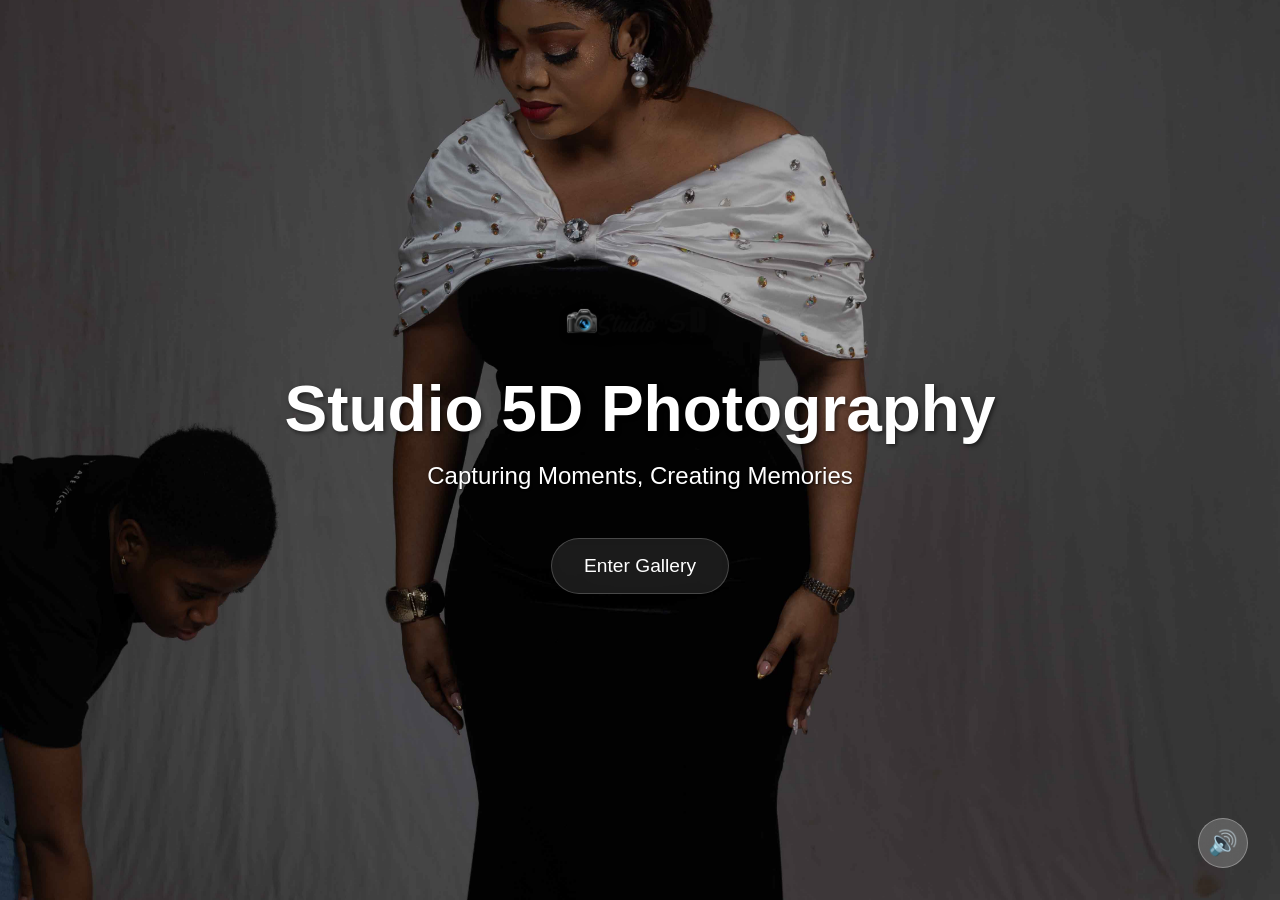
==== index.html @ 91d99ef2 "xczxc cxzczxczx" ====
<!DOCTYPE html>
<html lang="en" class="dark">
<head>
  <meta charset="UTF-8">
  <meta name="viewport" content="width=device-width, initial-scale=1.0, user-scalable=no, viewport-fit=cover">
  <meta name="apple-mobile-web-app-capable" content="yes">
  <meta name="apple-mobile-web-app-status-bar-style" content="black-translucent">
  <meta name="theme-color" content="#000000">
  <title>Studio 5D Photography</title>
  <link rel="icon" type="image/png" href="img/favicon.png">
  <meta name="description" content="Studio 5D Photography - Capturing Moments, Creating Memories">
  <meta property="og:title" content="Studio 5D Photography">
  <meta property="og:description" content="Capturing Moments, Creating Memories">
  <meta property="og:image" content="img/Select/0O5A6641.JPG">
  <meta property="og:type" content="website">
  <meta name="twitter:card" content="summary_large_image">
  <meta name="twitter:image" content="img/Select/0O5A6641.JPG">
  <link rel="stylesheet" href="style.css">
</head>
<body>
  <div id="intro" class="intro">
    <img id="intro-img" src="" alt="" class="intro-img">
    <div class="intro-overlay">
      <div class="intro-logo">
        <img src="img/logo.png" alt="Studio 5D Photography Logo" class="intro-logo-img">
      </div>
      <div class="intro-content">
        <h1 class="logo">Studio 5D Photography</h1>
        <p class="tagline">Capturing Moments, Creating Memories</p>
      </div>
      <button id="enter-btn" class="enter-btn">Enter Gallery</button>
    </div>
  </div>

  <!-- Audio elements for slideshow and selection music -->
  <audio id="intro-music" loop volume="1.0">
    <source src="music/intro-background.mp3" type="audio/mpeg">
  </audio>
  <audio id="selection-music" loop volume="1.0">
    <source src="music/selection-background.mp3" type="audio/mpeg">
  </audio>
  <div id="music-control" class="music-control">
    <button id="music-toggle" class="music-toggle" title="Toggle Music">🔊</button>
  </div>

  <script src="images.js"></script>
  <script src="script.js"></script>
</body>
</html>
---- style.css ----
/* Reset and base styles */
* {
  margin: 0;
  padding: 0;
  box-sizing: border-box;
  -webkit-user-select: none;
  -webkit-touch-callout: none;
  user-select: none;
}

body {
  font-family: 'Inter', sans-serif;
  background-color: #000;
  color: #fff;
  overflow-x: hidden;
  -webkit-user-select: none;
  -webkit-touch-callout: none;
  user-select: none;
}

/* Prevent image selection and dragging */
img {
  -webkit-user-drag: none;
  -webkit-user-select: none;
  -webkit-touch-callout: none;
  user-select: none;
  pointer-events: auto;
  -webkit-filter: none;
}

/* Intro styles */
.intro {
  position: fixed;
  top: 0;
  left: 0;
  width: 100vw;
  height: 100vh;
  overflow: hidden;
}

.intro-img {
  width: 100%;
  height: 100%;
  object-fit: cover;
  animation: ken-burns 3s ease-in-out infinite alternate;
}

@keyframes ken-burns {
  0% {
    transform: scale(1) translate(0, 0);
  }
  100% {
    transform: scale(1.05) translate(-2%, -2%);
  }
}

.intro-overlay {
  position: absolute;
  top: 0;
  left: 0;
  width: 100%;
  height: 100%;
  background: rgba(0, 0, 0, 0.3);
  display: flex;
  flex-direction: column;
  align-items: center;
  justify-content: center;
  text-align: center;
}

.intro-content {
  z-index: 2;
}

.intro-logo {
  margin-bottom: 2rem;
  z-index: 2;
}

.intro-logo-img {
  max-width: 150px;
  height: auto;
  filter: drop-shadow(2px 2px 4px rgba(0, 0, 0, 0.5));
}

.logo {
  font-size: 4rem;
  font-weight: bold;
  margin-bottom: 1rem;
  text-shadow: 2px 2px 4px rgba(0, 0, 0, 0.5);
}

.tagline {
  font-size: 1.5rem;
  margin-bottom: 3rem;
  text-shadow: 1px 1px 2px rgba(0, 0, 0, 0.5);
}

.enter-btn {
  background: rgba(255, 255, 255, 0.1);
  backdrop-filter: blur(10px);
  border: 1px solid rgba(255, 255, 255, 0.2);
  color: white;
  padding: 1rem 2rem;
  border-radius: 2rem;
  font-size: 1.2rem;
  cursor: pointer;
  transition: all 0.3s ease;
}

.enter-btn:hover {
  background: rgba(255, 255, 255, 0.2);
}

/* Gallery styles */
.gallery {
  min-height: 100vh;
  padding: 2rem;
  max-width: 1200px;
  margin: 0 auto;
}

.gallery-header {
  display: flex;
  justify-content: space-between;
  align-items: center;
  margin-bottom: 2rem;
}

.header-top {
  display: flex;
  align-items: center;
  gap: 1.5rem;
}

.header-logo {
  max-width: 80px;
  height: auto;
  filter: drop-shadow(1px 1px 2px rgba(0, 0, 0, 0.5));
}

.gallery-header h1 {
  font-size: 3rem;
  font-weight: bold;
}

.selection-info {
  display: flex;
  align-items: center;
  gap: 1rem;
}

.view-selected-btn {
  background: rgba(255, 255, 255, 0.1);
  backdrop-filter: blur(10px);
  border: 1px solid rgba(255, 255, 255, 0.2);
  color: white;
  padding: 0.5rem 1rem;
  border-radius: 1rem;
  cursor: pointer;
  transition: all 0.3s ease;
}

.view-selected-btn:hover {
  background: rgba(255, 255, 255, 0.2);
}

.gallery-grid {
  display: grid;
  grid-template-columns: repeat(auto-fill, minmax(300px, 1fr));
  gap: 1rem;
  margin-bottom: 2rem;
}

.gallery-item {
  position: relative;
  overflow: hidden;
  border-radius: 0.5rem;
  cursor: pointer;
  transition: transform 0.3s ease;
}

.gallery-item img {
  width: 100%;
  height: auto;
  display: block;
  object-fit: cover;
  transition: transform 0.3s ease;
}
.gallery-item:hover img {
  transform: scale(1.05);
}

.image-number {
  position: absolute;
  top: 1rem;
  left: 1rem;
  background: rgba(0, 0, 0, 0.5);
  color: white;
  padding: 0.5rem;
  border-radius: 0.5rem;
  font-weight: bold;
  font-size: 1.2rem;
}

.select-btn {
  position: absolute;
  bottom: 1rem;
  right: 1rem;
  background: rgba(255, 255, 255, 0.2);
  color: white;
  border: none;
  padding: 0.5rem 1rem;
  border-radius: 0.5rem;
  cursor: pointer;
  transition: all 0.3s ease;
  font-weight: bold;
}

.select-btn:hover {
  background: rgba(255, 255, 255, 0.4);
}

.select-btn.selected {
  background: #10b981;
}

.watermark {
  position: absolute;
  inset: 0;
  display: flex;
  align-items: center;
  justify-content: center;
  background: rgba(0, 0, 0, 0.2);
  color: rgba(255, 255, 255, 0.5);
  font-size: 0.8rem;
  opacity: 0;
  transition: opacity 0.3s ease;
}

.gallery-item:hover .watermark {
  opacity: 1;
}

/* Modal styles */
.modal {
  display: none;
  position: fixed;
  z-index: 1000;
  left: 0;
  top: 0;
  width: 100%;
  height: 100%;
  background-color: rgba(0, 0, 0, 0.9);
  align-items: center;
  justify-content: center;
}

.modal-content {
  position: relative;
  max-width: 90%;
  max-height: 90%;
}

.modal-content img {
  max-width: 100%;
  max-height: 100%;
  object-fit: contain;
}

.close {
  position: absolute;
  top: 1rem;
  right: 1rem;
  color: white;
  font-size: 2rem;
  cursor: pointer;
  background: rgba(0, 0, 0, 0.5);
  border-radius: 50%;
  width: 2rem;
  height: 2rem;
  display: flex;
  align-items: center;
  justify-content: center;
}

.modal-number {
  position: absolute;
  top: 1rem;
  left: 1rem;
  background: rgba(0, 0, 0, 0.5);
  color: white;
  padding: 0.5rem;
  border-radius: 0.5rem;
  font-weight: bold;
  font-size: 1.2rem;
}

/* Selected styles */
.selected {
  min-height: 100vh;
  padding: 2rem;
  max-width: 1200px;
  margin: 0 auto;
}

.selected-header {
  display: flex;
  justify-content: space-between;
  align-items: center;
  margin-bottom: 2rem;
}

.selected-header h1 {
  font-size: 3rem;
  font-weight: bold;
}

.back-btn {
  background: rgba(255, 255, 255, 0.1);
  backdrop-filter: blur(10px);
  border: 1px solid rgba(255, 255, 255, 0.2);
  color: white;
  padding: 0.5rem 1rem;
  border-radius: 1rem;
  cursor: pointer;
  transition: all 0.3s ease;
}

.back-btn:hover {
  background: rgba(255, 255, 255, 0.2);
}

.selected-grid {
  display: grid;
  grid-template-columns: repeat(auto-fill, minmax(300px, 1fr));
  gap: 1rem;
  margin-bottom: 2rem;
}

.selected-page .selected-grid {
  grid-template-columns: repeat(auto-fit, minmax(320px, 1fr));
}

.selected-page .selected-grid .gallery-item {
  aspect-ratio: auto;
}

.selected-page .selected-grid .gallery-item img {
  width: 100%;
  height: auto;
  object-fit: contain;
}

}

.submission-form h2 {
  font-size: 2rem;
  margin-bottom: 2rem;
}

.form-group {
  margin-bottom: 1rem;
  text-align: left;
}

.form-group label {
  display: block;
  margin-bottom: 0.5rem;
  font-weight: bold;
}

.form-group input {
  width: 100%;
  padding: 0.5rem;
  background: rgba(255, 255, 255, 0.1);
  border: 1px solid rgba(255, 255, 255, 0.2);
  border-radius: 0.5rem;
  color: white;
  font-size: 1rem;
}

.form-group input::placeholder {
  color: rgba(255, 255, 255, 0.5);
}

.submit-btn {
  background: white;
  color: black;
  border: none;
  padding: 0.75rem 1.5rem;
  border-radius: 0.5rem;
  font-weight: bold;
  cursor: pointer;
  transition: all 0.3s ease;
  width: 100%;
}

.submit-btn:hover {
  background: #f0f0f0;
}

/* Footer */
.footer {
  text-align: center;
  margin-top: 2rem;
  padding: 1rem;
  border-top: 1px solid rgba(255, 255, 255, 0.1);
}

.footer a {
  color: #3b82f6;
  text-decoration: none;
}

.footer a:hover {
  text-decoration: underline;
}

/* Responsive */
@media (max-width: 768px) {
  .logo {
    font-size: 2.5rem;
  }

  .tagline {
    font-size: 1.2rem;
  }

  .gallery-header {
    flex-direction: column;
    gap: 1rem;
  }

  .selected-header {
    flex-direction: column;
    gap: 1rem;
  }

  .gallery-grid,
  .selected-grid {
    grid-template-columns: repeat(auto-fill, minmax(250px, 1fr));
  }

  .intro-logo-img {
    max-width: 100px;
  }

  .header-logo {
    max-width: 60px;
  }
}

/* Music control */
.music-control {
  position: fixed;
  bottom: 2rem;
  right: 2rem;
  z-index: 999;
}

.music-toggle {
  background: rgba(255, 255, 255, 0.2);
  border: 1px solid rgba(255, 255, 255, 0.3);
  color: white;
  width: 50px;
  height: 50px;
  border-radius: 50%;
  font-size: 1.5rem;
  cursor: pointer;
  display: flex;
  align-items: center;
  justify-content: center;
  transition: all 0.3s ease;
  backdrop-filter: blur(10px);
}

.music-toggle:hover {
  background: rgba(255, 255, 255, 0.3);
  transform: scale(1.1);
}

.music-toggle.muted {
  background: rgba(255, 255, 255, 0.1);
}

.music-toggle.muted::before {
  content: '🔇';
  position: absolute;
}

/* Audio elements hidden */
audio {
  display: none;
}
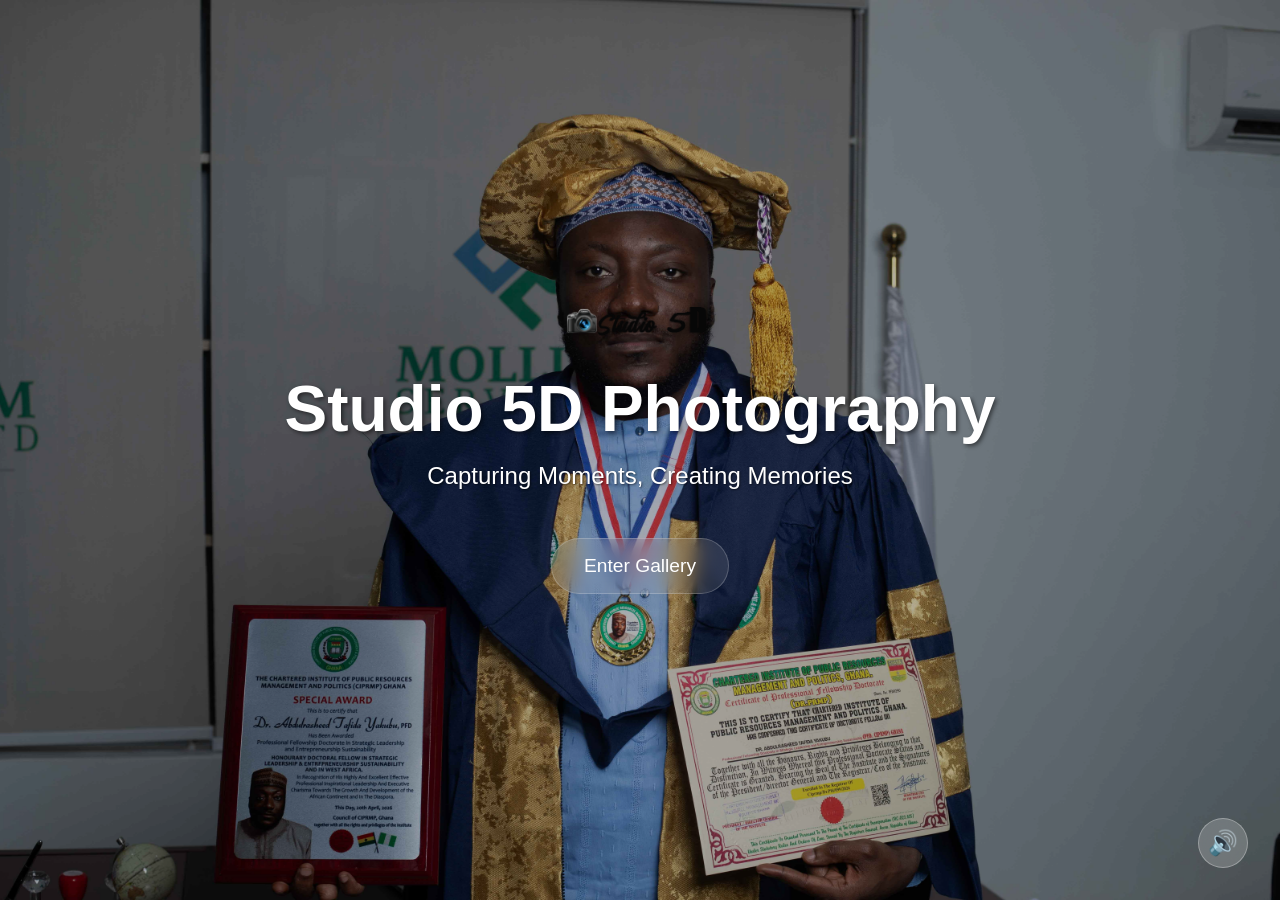
==== commit 0873466f: "new" ====
--- a/index.html
+++ b/index.html
@@ -11,10 +11,10 @@
   <meta name="description" content="Studio 5D Photography - Capturing Moments, Creating Memories">
   <meta property="og:title" content="Studio 5D Photography">
   <meta property="og:description" content="Capturing Moments, Creating Memories">
-  <meta property="og:image" content="img/Select/0O5A6641.JPG">
+  <meta property="og:image" content="img/Select/0O5A8690.JPG">
   <meta property="og:type" content="website">
   <meta name="twitter:card" content="summary_large_image">
-  <meta name="twitter:image" content="img/Select/0O5A6641.JPG">
+  <meta name="twitter:image" content="img/Select/0O5A8690.JPG">
   <link rel="stylesheet" href="style.css">
 </head>
 <body>
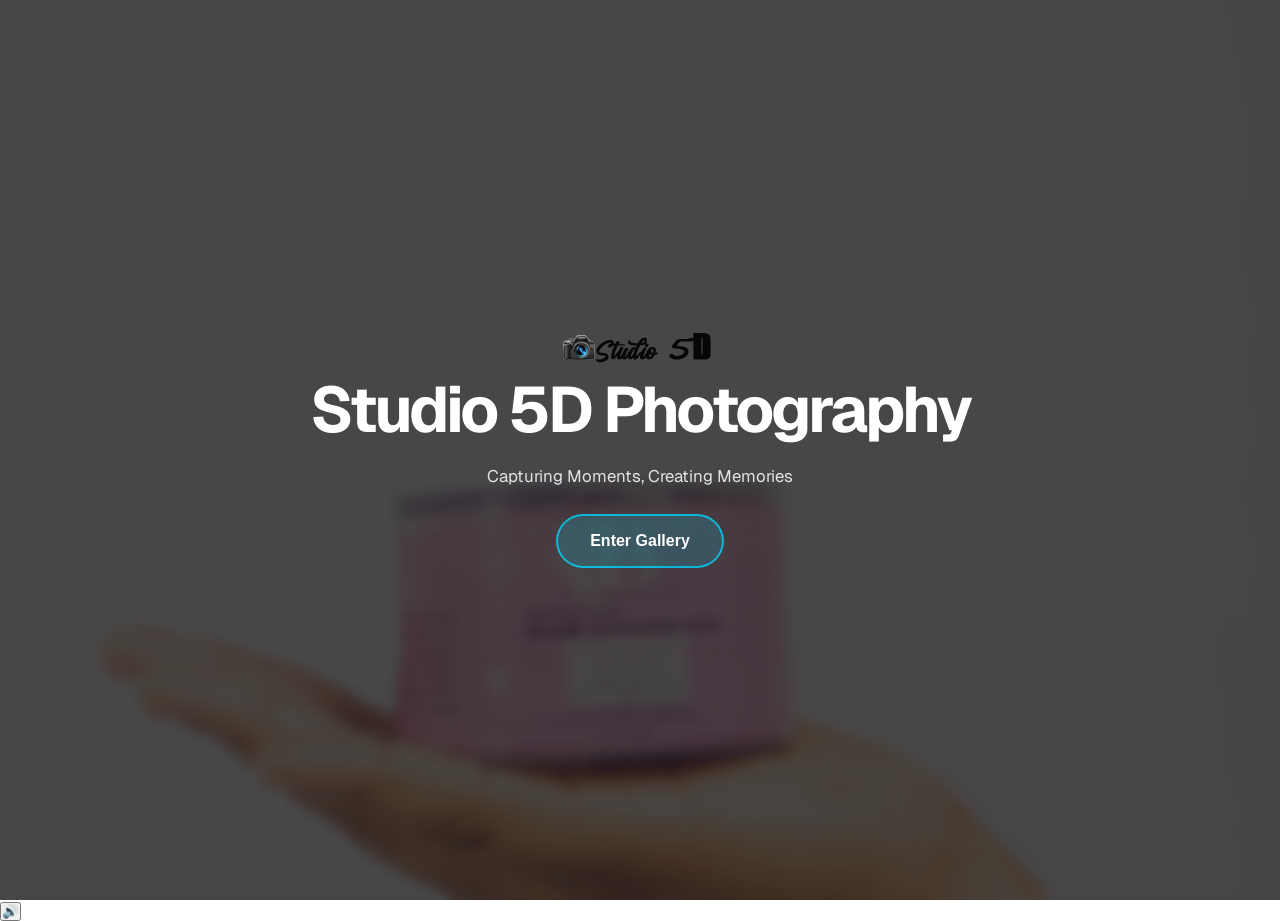
==== commit b03f839c: "jjj" ====
--- a/index.html
+++ b/index.html
@@ -19,7 +19,7 @@
 </head>
 <body>
   <div id="intro" class="intro">
-    <img id="intro-img" src="" alt="" class="intro-img">
+    <img id="intro-img" src="img/Select/IMG_7966.jpg" alt="Studio 5D Photography background" class="intro-img" loading="eager">
     <div class="intro-overlay">
       <div class="intro-logo">
         <img src="img/logo.png" alt="Studio 5D Photography Logo" class="intro-logo-img">
@@ -28,7 +28,7 @@
         <h1 class="logo">Studio 5D Photography</h1>
         <p class="tagline">Capturing Moments, Creating Memories</p>
       </div>
-      <button id="enter-btn" class="enter-btn">Enter Gallery</button>
+      <button id="enter-btn" class="enter-btn" type="button" onclick="location.href='gallery.html'">Enter Gallery</button>
     </div>
   </div>
 
--- a/style.css
+++ b/style.css
@@ -1,4 +1,24 @@
-/* Reset and base styles */
+/* ==================== MODERN 2026 DESIGN ==================== */
+
+/* Import modern fonts */
+@import url('https://fonts.googleapis.com/css2?family=Geist:wght@400;500;600;700;800&family=Geist+Mono:wght@400;500&display=swap');
+
+/* ==================== RESET & VARIABLES ==================== */
+:root {
+  --primary: #00d9ff;
+  --secondary: #ff006e;
+  --accent: #8338ec;
+  --bg-dark: #0a0e27;
+  --bg-card: rgba(255, 255, 255, 0.05);
+  --bg-hover: rgba(255, 255, 255, 0.08);
+  --text-primary: #ffffff;
+  --text-secondary: #b0b9c1;
+  --border-color: rgba(255, 255, 255, 0.1);
+  --shadow-lg: 0 20px 60px rgba(0, 0, 0, 0.3);
+  --shadow-xl: 0 30px 80px rgba(0, 0, 0, 0.4);
+  --transition: all 0.3s cubic-bezier(0.4, 0, 0.2, 1);
+}
+
 * {
   margin: 0;
   padding: 0;
@@ -8,14 +28,17 @@
   user-select: none;
 }
 
+html {
+  scroll-behavior: smooth;
+}
+
 body {
-  font-family: 'Inter', sans-serif;
-  background-color: #000;
-  color: #fff;
+  font-family: 'Geist', -apple-system, BlinkMacSystemFont, 'Segoe UI', sans-serif;
+  background: linear-gradient(135deg, var(--bg-dark) 0%, #0f1635 100%);
+  color: var(--text-primary);
   overflow-x: hidden;
-  -webkit-user-select: none;
-  -webkit-touch-callout: none;
-  user-select: none;
+  background-attachment: fixed;
+  min-height: 100vh;
 }
 
 /* Prevent image selection and dragging */
@@ -28,120 +51,219 @@
   -webkit-filter: none;
 }
 
-/* Intro styles */
 .intro {
-  position: fixed;
-  top: 0;
-  left: 0;
-  width: 100vw;
-  height: 100vh;
+  position: relative;
+  min-height: 100vh;
   overflow: hidden;
+  display: flex;
+  align-items: center;
+  justify-content: center;
+}
+
+.intro-overlay {
+  position: absolute;
+  inset: 0;
+  display: flex;
+  flex-direction: column;
+  justify-content: center;
+  align-items: center;
+  text-align: center;
+  padding: 2rem;
+  background: rgba(0, 0, 0, 0.45);
+  backdrop-filter: blur(6px);
+  z-index: 2;
+  pointer-events: auto;
 }
 
 .intro-img {
+  position: absolute;
+  inset: 0;
   width: 100%;
   height: 100%;
   object-fit: cover;
-  animation: ken-burns 3s ease-in-out infinite alternate;
-}
-
-@keyframes ken-burns {
-  0% {
-    transform: scale(1) translate(0, 0);
-  }
-  100% {
-    transform: scale(1.05) translate(-2%, -2%);
-  }
-}
-
-.intro-overlay {
-  position: absolute;
-  top: 0;
-  left: 0;
-  width: 100%;
-  height: 100%;
-  background: rgba(0, 0, 0, 0.3);
-  display: flex;
-  flex-direction: column;
+  opacity: 0.92;
+  filter: brightness(0.55);
+  z-index: 1;
+}
+
+.intro-content {
+  max-width: 680px;
+  margin-bottom: 1.5rem;
+}
+
+.logo {
+  font-size: clamp(2.5rem, 5vw, 4.25rem);
+  letter-spacing: -0.05em;
+  margin-bottom: 0.75rem;
+  color: #ffffff;
+}
+
+.tagline {
+  font-size: 1.05rem;
+  color: rgba(255, 255, 255, 0.84);
+  line-height: 1.6;
+  margin: 0;
+}
+
+.enter-btn {
+  display: inline-flex;
   align-items: center;
   justify-content: center;
-  text-align: center;
-}
-
-.intro-content {
-  z-index: 2;
-}
-
-.intro-logo {
-  margin-bottom: 2rem;
-  z-index: 2;
-}
-
-.intro-logo-img {
-  max-width: 150px;
-  height: auto;
-  filter: drop-shadow(2px 2px 4px rgba(0, 0, 0, 0.5));
-}
-
-.logo {
-  font-size: 4rem;
-  font-weight: bold;
-  margin-bottom: 1rem;
-  text-shadow: 2px 2px 4px rgba(0, 0, 0, 0.5);
-}
-
-.tagline {
-  font-size: 1.5rem;
-  margin-bottom: 3rem;
-  text-shadow: 1px 1px 2px rgba(0, 0, 0, 0.5);
-}
-
-.enter-btn {
-  background: rgba(255, 255, 255, 0.1);
-  backdrop-filter: blur(10px);
-  border: 1px solid rgba(255, 255, 255, 0.2);
-  color: white;
   padding: 1rem 2rem;
-  border-radius: 2rem;
-  font-size: 1.2rem;
+  border: 2px solid rgba(0, 217, 255, 0.75);
+  border-radius: 999px;
+  background: rgba(0, 217, 255, 0.16);
+  color: #ffffff;
+  font-size: 1rem;
+  font-weight: 700;
   cursor: pointer;
-  transition: all 0.3s ease;
-}
-
-.enter-btn:hover {
-  background: rgba(255, 255, 255, 0.2);
-}
-
-/* Gallery styles */
+  transition: transform 0.25s ease, background 0.25s ease, border-color 0.25s ease;
+  pointer-events: auto;
+}
+
+.enter-btn:hover,
+.enter-btn:focus {
+  background: rgba(0, 217, 255, 0.28);
+  border-color: rgba(0, 217, 255, 1);
+  transform: translateY(-2px);
+}
+
+/* ==================== ANIMATIONS ==================== */
+@keyframes slideInDown {
+  from {
+    opacity: 0;
+    transform: translateY(-20px);
+  }
+  to {
+    opacity: 1;
+    transform: translateY(0);
+  }
+}
+
+@keyframes slideInUp {
+  from {
+    opacity: 0;
+    transform: translateY(20px);
+  }
+  to {
+    opacity: 1;
+    transform: translateY(0);
+  }
+}
+
+@keyframes fadeIn {
+  from {
+    opacity: 0;
+  }
+  to {
+    opacity: 1;
+  }
+}
+
+@keyframes glow {
+  0%, 100% {
+    box-shadow: 0 0 20px rgba(0, 217, 255, 0.3);
+  }
+  50% {
+    box-shadow: 0 0 40px rgba(0, 217, 255, 0.5);
+  }
+}
+
+@keyframes float {
+  0%, 100% {
+    transform: translateY(0px);
+  }
+  50% {
+    transform: translateY(-10px);
+  }
+}
+
+/* ==================== GALLERY CONTAINER ==================== */
 .gallery {
   min-height: 100vh;
+  display: flex;
+  flex-direction: column;
   padding: 2rem;
-  max-width: 1200px;
+  max-width: 100%;
   margin: 0 auto;
 }
 
+/* ==================== MODERN HEADER ==================== */
 .gallery-header {
+  animation: slideInDown 0.6s ease-out;
+  margin-bottom: 3rem;
+}
+
+.header-container {
   display: flex;
   justify-content: space-between;
   align-items: center;
-  margin-bottom: 2rem;
-}
-
-.header-top {
+  gap: 2rem;
+  flex-wrap: wrap;
+  padding: 1.5rem 2rem;
+  background: rgba(255, 255, 255, 0.02);
+  backdrop-filter: blur(20px) saturate(180%);
+  border: 1px solid var(--border-color);
+  border-radius: 24px;
+  box-shadow: 0 8px 32px rgba(0, 0, 0, 0.1);
+  transition: var(--transition);
+}
+
+.header-container:hover {
+  background: rgba(255, 255, 255, 0.04);
+  border-color: rgba(0, 217, 255, 0.2);
+  box-shadow: 0 8px 32px rgba(0, 217, 255, 0.1);
+}
+
+.header-brand {
   display: flex;
   align-items: center;
   gap: 1.5rem;
+  flex: 1;
+  min-width: 250px;
 }
 
 .header-logo {
-  max-width: 80px;
-  height: auto;
-  filter: drop-shadow(1px 1px 2px rgba(0, 0, 0, 0.5));
-}
-
-.gallery-header h1 {
-  font-size: 3rem;
-  font-weight: bold;
+  width: 70px;
+  height: 70px;
+  object-fit: contain;
+  filter: drop-shadow(0 8px 24px rgba(0, 217, 255, 0.2));
+  transition: var(--transition);
+}
+
+.header-logo:hover {
+  filter: drop-shadow(0 8px 24px rgba(0, 217, 255, 0.4));
+  transform: scale(1.05);
+}
+
+.brand-text {
+  display: flex;
+  flex-direction: column;
+  gap: 0.25rem;
+}
+
+.brand-title {
+  font-size: 2rem;
+  font-weight: 800;
+  letter-spacing: -1px;
+  background: linear-gradient(135deg, var(--primary) 0%, var(--secondary) 100%);
+  -webkit-background-clip: text;
+  -webkit-text-fill-color: transparent;
+  background-clip: text;
+  margin: 0;
+}
+
+.brand-subtitle {
+  font-size: 0.875rem;
+  color: var(--text-secondary);
+  font-weight: 500;
+  margin: 0;
+}
+
+.header-controls {
+  display: flex;
+  align-items: center;
+  gap: 1.5rem;
 }
 
 .selection-info {
@@ -150,99 +272,203 @@
   gap: 1rem;
 }
 
-.view-selected-btn {
-  background: rgba(255, 255, 255, 0.1);
-  backdrop-filter: blur(10px);
-  border: 1px solid rgba(255, 255, 255, 0.2);
-  color: white;
+.selection-badge {
+  display: flex;
+  align-items: center;
+  gap: 0.5rem;
   padding: 0.5rem 1rem;
-  border-radius: 1rem;
+  background: rgba(0, 217, 255, 0.1);
+  border: 1px solid rgba(0, 217, 255, 0.3);
+  border-radius: 12px;
+  font-size: 0.875rem;
+  font-weight: 600;
+  color: var(--primary);
+  animation: float 3s ease-in-out infinite;
+}
+
+/* Buttons */
+.btn {
+  display: inline-flex;
+  align-items: center;
+  gap: 0.5rem;
+  padding: 0.75rem 1.5rem;
+  border: none;
+  border-radius: 12px;
+  font-weight: 600;
   cursor: pointer;
-  transition: all 0.3s ease;
-}
-
-.view-selected-btn:hover {
-  background: rgba(255, 255, 255, 0.2);
+  transition: var(--transition);
+  font-size: 0.875rem;
+  white-space: nowrap;
+}
+
+.btn-primary {
+  background: linear-gradient(135deg, var(--primary) 0%, #00a8cc 100%);
+  color: var(--bg-dark);
+  box-shadow: 0 8px 24px rgba(0, 217, 255, 0.3);
+}
+
+.btn-primary:hover {
+  transform: translateY(-2px);
+  box-shadow: 0 12px 32px rgba(0, 217, 255, 0.5);
+}
+
+.btn-primary:active {
+  transform: translateY(0);
+}
+
+.header-divider {
+  height: 1px;
+  background: linear-gradient(90deg, transparent, var(--border-color), transparent);
+  margin-top: 1.5rem;
+}
+
+/* ==================== GALLERY CONTENT ==================== */
+.gallery-content {
+  flex: 1;
+  animation: slideInUp 0.6s ease-out 0.1s both;
 }
 
 .gallery-grid {
   display: grid;
-  grid-template-columns: repeat(auto-fill, minmax(300px, 1fr));
-  gap: 1rem;
+  grid-template-columns: repeat(auto-fill, minmax(450px, 1fr));
+  gap: 1.5rem;
   margin-bottom: 2rem;
 }
 
+/* ==================== GALLERY ITEMS ==================== */
 .gallery-item {
   position: relative;
   overflow: hidden;
-  border-radius: 0.5rem;
+  border-radius: 20px;
   cursor: pointer;
-  transition: transform 0.3s ease;
+  transition: var(--transition);
+  background: var(--bg-card);
+  border: 1px solid var(--border-color);
+  aspect-ratio: auto;
+  min-height: 400px;
+  group: initial;
+}
+
+.gallery-item:hover {
+  transform: translateY(-8px);
+  border-color: rgba(0, 217, 255, 0.4);
+  box-shadow: 0 20px 60px rgba(0, 217, 255, 0.2);
+}
+
+.gallery-item::before {
+  content: '';
+  position: absolute;
+  inset: 0;
+  background: linear-gradient(135deg, rgba(0, 217, 255, 0.1) 0%, rgba(131, 56, 236, 0.1) 100%);
+  opacity: 0;
+  transition: opacity 0.3s ease;
+  z-index: 5;
+  pointer-events: none;
+}
+
+.gallery-item:hover::before {
+  opacity: 1;
 }
 
 .gallery-item img {
   width: 100%;
-  height: auto;
+  height: 100%;
+  object-fit: cover;
   display: block;
-  object-fit: cover;
-  transition: transform 0.3s ease;
-}
+  user-select: none;
+  -webkit-user-drag: none;
+  pointer-events: none;
+  transition: var(--transition);
+}
+
 .gallery-item:hover img {
-  transform: scale(1.05);
-}
-
+  transform: scale(1.08);
+}
+
+/* Image number badge */
 .image-number {
   position: absolute;
   top: 1rem;
   left: 1rem;
-  background: rgba(0, 0, 0, 0.5);
-  color: white;
-  padding: 0.5rem;
-  border-radius: 0.5rem;
-  font-weight: bold;
-  font-size: 1.2rem;
-}
-
+  background: rgba(0, 0, 0, 0.6);
+  backdrop-filter: blur(10px);
+  border: 1px solid rgba(255, 255, 255, 0.1);
+  color: var(--primary);
+  padding: 0.5rem 0.75rem;
+  border-radius: 8px;
+  font-weight: 700;
+  font-size: 0.875rem;
+  z-index: 3;
+}
+
+/* Select button */
 .select-btn {
   position: absolute;
   bottom: 1rem;
   right: 1rem;
-  background: rgba(255, 255, 255, 0.2);
+  background: rgba(0, 0, 0, 0.4);
+  backdrop-filter: blur(10px);
   color: white;
-  border: none;
-  padding: 0.5rem 1rem;
-  border-radius: 0.5rem;
+  border: 1px solid rgba(0, 217, 255, 0.3);
+  padding: 0.6rem 1rem;
+  border-radius: 8px;
   cursor: pointer;
-  transition: all 0.3s ease;
-  font-weight: bold;
+  transition: var(--transition);
+  font-weight: 600;
+  font-size: 0.8rem;
+  z-index: 3;
 }
 
 .select-btn:hover {
-  background: rgba(255, 255, 255, 0.4);
+  background: rgba(0, 217, 255, 0.2);
+  border-color: var(--primary);
+  box-shadow: 0 0 20px rgba(0, 217, 255, 0.4);
 }
 
 .select-btn.selected {
-  background: #10b981;
-}
-
+  background: linear-gradient(135deg, var(--primary) 0%, #00a8cc 100%);
+  border-color: var(--primary);
+  color: var(--bg-dark);
+  box-shadow: 0 8px 24px rgba(0, 217, 255, 0.4);
+}
+
+/* Watermark overlay */
 .watermark {
   position: absolute;
   inset: 0;
   display: flex;
   align-items: center;
   justify-content: center;
-  background: rgba(0, 0, 0, 0.2);
-  color: rgba(255, 255, 255, 0.5);
-  font-size: 0.8rem;
-  opacity: 0;
+  background: rgba(0, 0, 0, 0.15);
+  color: rgba(255, 255, 255, 0.25);
+  font-size: 0.75rem;
+  opacity: 1;
   transition: opacity 0.3s ease;
+  pointer-events: none;
+  z-index: 2;
+  font-weight: 600;
 }
 
 .gallery-item:hover .watermark {
-  opacity: 1;
-}
-
-/* Modal styles */
+  color: rgba(255, 255, 255, 0.4);
+}
+
+.watermark-text {
+  position: absolute;
+  top: 50%;
+  left: 50%;
+  transform: translate(-50%, -50%) rotate(-45deg);
+  font-size: 1.8rem;
+  color: rgba(255, 255, 255, 0.12);
+  font-weight: 700;
+  white-space: nowrap;
+  pointer-events: none;
+  text-shadow: 2px 2px 4px rgba(0, 0, 0, 0.5);
+  font-family: 'Geist', sans-serif;
+  z-index: 10;
+}
+
+/* ==================== MODERN MODAL ==================== */
 .modal {
   display: none;
   position: fixed;
@@ -251,245 +477,274 @@
   top: 0;
   width: 100%;
   height: 100%;
-  background-color: rgba(0, 0, 0, 0.9);
   align-items: center;
   justify-content: center;
+}
+
+.modal-backdrop {
+  position: absolute;
+  inset: 0;
+  background: rgba(0, 0, 0, 0.85);
+  backdrop-filter: blur(10px);
+  animation: fadeIn 0.3s ease;
 }
 
 .modal-content {
   position: relative;
-  max-width: 90%;
-  max-height: 90%;
+  max-width: 95%;
+  max-height: 95vh;
+  background: rgba(10, 14, 39, 0.95);
+  backdrop-filter: blur(20px);
+  border: 1px solid var(--border-color);
+  border-radius: 24px;
+  padding: 1.5rem;
+  box-shadow: var(--shadow-xl);
+  z-index: 1001;
+  animation: slideInUp 0.3s ease;
+  display: flex;
+  flex-direction: column;
+  align-items: center;
+  gap: 1rem;
+}
+
+.modal-header {
+  position: relative;
+  width: 100%;
+  display: flex;
+  justify-content: space-between;
+  align-items: center;
+  margin-bottom: 1rem;
+}
+
+.modal-number {
+  background: linear-gradient(135deg, var(--primary) 0%, var(--accent) 100%);
+  -webkit-background-clip: text;
+  -webkit-text-fill-color: transparent;
+  background-clip: text;
+  font-weight: 700;
+  font-size: 1.125rem;
+}
+
+.modal-close {
+  background: rgba(255, 255, 255, 0.05);
+  border: 1px solid var(--border-color);
+  color: white;
+  width: 40px;
+  height: 40px;
+  border-radius: 12px;
+  cursor: pointer;
+  display: flex;
+  align-items: center;
+  justify-content: center;
+  transition: var(--transition);
+  border: none;
+  font-size: 1.5rem;
+}
+
+.modal-close:hover {
+  background: rgba(255, 0, 110, 0.2);
+  border-color: var(--secondary);
+  color: var(--secondary);
 }
 
 .modal-content img {
   max-width: 100%;
-  max-height: 100%;
+  max-height: calc(95vh - 150px);
   object-fit: contain;
-}
-
-.close {
-  position: absolute;
-  top: 1rem;
-  right: 1rem;
-  color: white;
-  font-size: 2rem;
-  cursor: pointer;
-  background: rgba(0, 0, 0, 0.5);
-  border-radius: 50%;
-  width: 2rem;
-  height: 2rem;
-  display: flex;
-  align-items: center;
-  justify-content: center;
-}
-
-.modal-number {
-  position: absolute;
-  top: 1rem;
-  left: 1rem;
-  background: rgba(0, 0, 0, 0.5);
-  color: white;
-  padding: 0.5rem;
-  border-radius: 0.5rem;
-  font-weight: bold;
-  font-size: 1.2rem;
-}
-
-/* Selected styles */
-.selected {
-  min-height: 100vh;
+  border-radius: 16px;
+  animation: slideInUp 0.3s ease;
+  user-select: none;
+}
+
+/* ==================== MODERN FOOTER ==================== */
+.footer {
+  animation: slideInUp 0.6s ease-out 0.2s both;
   padding: 2rem;
-  max-width: 1200px;
-  margin: 0 auto;
-}
-
-.selected-header {
-  display: flex;
-  justify-content: space-between;
-  align-items: center;
-  margin-bottom: 2rem;
-}
-
-.selected-header h1 {
-  font-size: 3rem;
-  font-weight: bold;
-}
-
-.back-btn {
-  background: rgba(255, 255, 255, 0.1);
-  backdrop-filter: blur(10px);
-  border: 1px solid rgba(255, 255, 255, 0.2);
-  color: white;
+  background: rgba(255, 255, 255, 0.02);
+  backdrop-filter: blur(20px);
+  border: 1px solid var(--border-color);
+  border-radius: 20px;
+  margin-top: 3rem;
+}
+
+.footer-content {
+  display: grid;
+  grid-template-columns: repeat(auto-fit, minmax(250px, 1fr));
+  gap: 2rem;
+  margin-bottom: 1.5rem;
+}
+
+.footer-section {
+  text-align: center;
+}
+
+.footer-section p {
+  font-size: 0.875rem;
+  color: var(--text-secondary);
+  line-height: 1.6;
+}
+
+.footer-section p:first-child {
+  color: var(--text-primary);
+  font-weight: 600;
+  margin-bottom: 0.5rem;
+}
+
+.footer-subtitle {
+  font-size: 0.8rem;
+  color: var(--primary) !important;
+}
+
+.social-link {
+  display: inline-flex;
+  align-items: center;
+  gap: 0.5rem;
+  color: var(--primary);
+  text-decoration: none;
+  font-weight: 600;
+  transition: var(--transition);
   padding: 0.5rem 1rem;
-  border-radius: 1rem;
-  cursor: pointer;
-  transition: all 0.3s ease;
-}
-
-.back-btn:hover {
-  background: rgba(255, 255, 255, 0.2);
-}
-
-.selected-grid {
-  display: grid;
-  grid-template-columns: repeat(auto-fill, minmax(300px, 1fr));
-  gap: 1rem;
-  margin-bottom: 2rem;
-}
-
-.selected-page .selected-grid {
-  grid-template-columns: repeat(auto-fit, minmax(320px, 1fr));
-}
-
-.selected-page .selected-grid .gallery-item {
-  aspect-ratio: auto;
-}
-
-.selected-page .selected-grid .gallery-item img {
-  width: 100%;
-  height: auto;
-  object-fit: contain;
-}
-
-}
-
-.submission-form h2 {
-  font-size: 2rem;
-  margin-bottom: 2rem;
-}
-
-.form-group {
+  border-radius: 8px;
+  background: rgba(0, 217, 255, 0.1);
+  border: 1px solid rgba(0, 217, 255, 0.2);
+}
+
+.social-link:hover {
+  background: rgba(0, 217, 255, 0.2);
+  border-color: var(--primary);
+  transform: translateY(-2px);
+  box-shadow: 0 8px 20px rgba(0, 217, 255, 0.2);
+}
+
+.footer-divider {
+  height: 1px;
+  background: linear-gradient(90deg, transparent, var(--border-color), transparent);
   margin-bottom: 1rem;
-  text-align: left;
-}
-
-.form-group label {
-  display: block;
-  margin-bottom: 0.5rem;
-  font-weight: bold;
-}
-
-.form-group input {
-  width: 100%;
-  padding: 0.5rem;
-  background: rgba(255, 255, 255, 0.1);
-  border: 1px solid rgba(255, 255, 255, 0.2);
-  border-radius: 0.5rem;
-  color: white;
-  font-size: 1rem;
-}
-
-.form-group input::placeholder {
-  color: rgba(255, 255, 255, 0.5);
-}
-
-.submit-btn {
-  background: white;
-  color: black;
-  border: none;
-  padding: 0.75rem 1.5rem;
-  border-radius: 0.5rem;
-  font-weight: bold;
-  cursor: pointer;
-  transition: all 0.3s ease;
-  width: 100%;
-}
-
-.submit-btn:hover {
-  background: #f0f0f0;
-}
-
-/* Footer */
-.footer {
+}
+
+.footer-copyright {
   text-align: center;
-  margin-top: 2rem;
-  padding: 1rem;
-  border-top: 1px solid rgba(255, 255, 255, 0.1);
-}
-
-.footer a {
-  color: #3b82f6;
-  text-decoration: none;
-}
-
-.footer a:hover {
-  text-decoration: underline;
-}
-
-/* Responsive */
+  font-size: 0.8rem;
+  color: var(--text-secondary);
+  opacity: 0.7;
+}
+
+/* ==================== RESPONSIVE DESIGN ==================== */
+@media (max-width: 1200px) {
+  .gallery-grid {
+    grid-template-columns: repeat(auto-fill, minmax(380px, 1fr));
+  }
+}
+
 @media (max-width: 768px) {
-  .logo {
-    font-size: 2.5rem;
-  }
-
-  .tagline {
-    font-size: 1.2rem;
-  }
-
-  .gallery-header {
+  .gallery {
+    padding: 1rem;
+  }
+
+  .header-container {
     flex-direction: column;
+    padding: 1.5rem;
+  }
+
+  .header-brand {
+    width: 100%;
+    justify-content: center;
+  }
+
+  .header-controls {
+    width: 100%;
+    justify-content: center;
+  }
+
+  .brand-title {
+    font-size: 1.5rem;
+  }
+
+  .gallery-grid {
+    grid-template-columns: repeat(auto-fill, minmax(300px, 1fr));
     gap: 1rem;
   }
 
-  .selected-header {
-    flex-direction: column;
+  .gallery-item {
+    min-height: 300px;
+  }
+
+  .modal-content {
+    max-width: 100%;
+    max-height: 100vh;
+    padding: 1rem;
+    border-radius: 16px;
+  }
+
+  .modal-content img {
+    max-height: calc(100vh - 120px);
+  }
+
+  .footer-content {
+    grid-template-columns: 1fr;
     gap: 1rem;
   }
-
-  .gallery-grid,
-  .selected-grid {
-    grid-template-columns: repeat(auto-fill, minmax(250px, 1fr));
-  }
-
-  .intro-logo-img {
-    max-width: 100px;
+}
+
+@media (max-width: 480px) {
+  .gallery-grid {
+    grid-template-columns: 1fr;
+    gap: 0.75rem;
+  }
+
+  .gallery-item {
+    min-height: 250px;
   }
 
   .header-logo {
-    max-width: 60px;
-  }
-}
-
-/* Music control */
-.music-control {
-  position: fixed;
-  bottom: 2rem;
-  right: 2rem;
-  z-index: 999;
-}
-
-.music-toggle {
-  background: rgba(255, 255, 255, 0.2);
-  border: 1px solid rgba(255, 255, 255, 0.3);
-  color: white;
-  width: 50px;
-  height: 50px;
-  border-radius: 50%;
-  font-size: 1.5rem;
-  cursor: pointer;
-  display: flex;
-  align-items: center;
-  justify-content: center;
-  transition: all 0.3s ease;
-  backdrop-filter: blur(10px);
-}
-
-.music-toggle:hover {
-  background: rgba(255, 255, 255, 0.3);
-  transform: scale(1.1);
-}
-
-.music-toggle.muted {
-  background: rgba(255, 255, 255, 0.1);
-}
-
-.music-toggle.muted::before {
-  content: '🔇';
-  position: absolute;
+    width: 50px;
+    height: 50px;
+  }
+
+  .brand-title {
+    font-size: 1.25rem;
+  }
+
+  .brand-subtitle {
+    font-size: 0.75rem;
+  }
+
+  .btn {
+    padding: 0.5rem 1rem;
+    font-size: 0.75rem;
+  }
+
+  .modal-content {
+    padding: 1rem;
+  }
+}
+
+/* ==================== UTILITY ANIMATIONS ==================== */
+.gallery-item:nth-child(1) { animation: slideInUp 0.6s ease-out 0.1s both; }
+.gallery-item:nth-child(2) { animation: slideInUp 0.6s ease-out 0.15s both; }
+.gallery-item:nth-child(3) { animation: slideInUp 0.6s ease-out 0.2s both; }
+.gallery-item:nth-child(4) { animation: slideInUp 0.6s ease-out 0.25s both; }
+.gallery-item:nth-child(n+5) { animation: slideInUp 0.6s ease-out 0.3s both; }
+
+/* ==================== SCROLLBAR STYLING ==================== */
+::-webkit-scrollbar {
+  width: 12px;
+}
+
+::-webkit-scrollbar-track {
+  background: rgba(0, 0, 0, 0.1);
+}
+
+::-webkit-scrollbar-thumb {
+  background: linear-gradient(180deg, var(--primary) 0%, var(--accent) 100%);
+  border-radius: 6px;
+}
+
+::-webkit-scrollbar-thumb:hover {
+  background: linear-gradient(180deg, var(--primary) 0%, var(--secondary) 100%);
 }
 
 /* Audio elements hidden */
 audio {
   display: none;
-}+}
